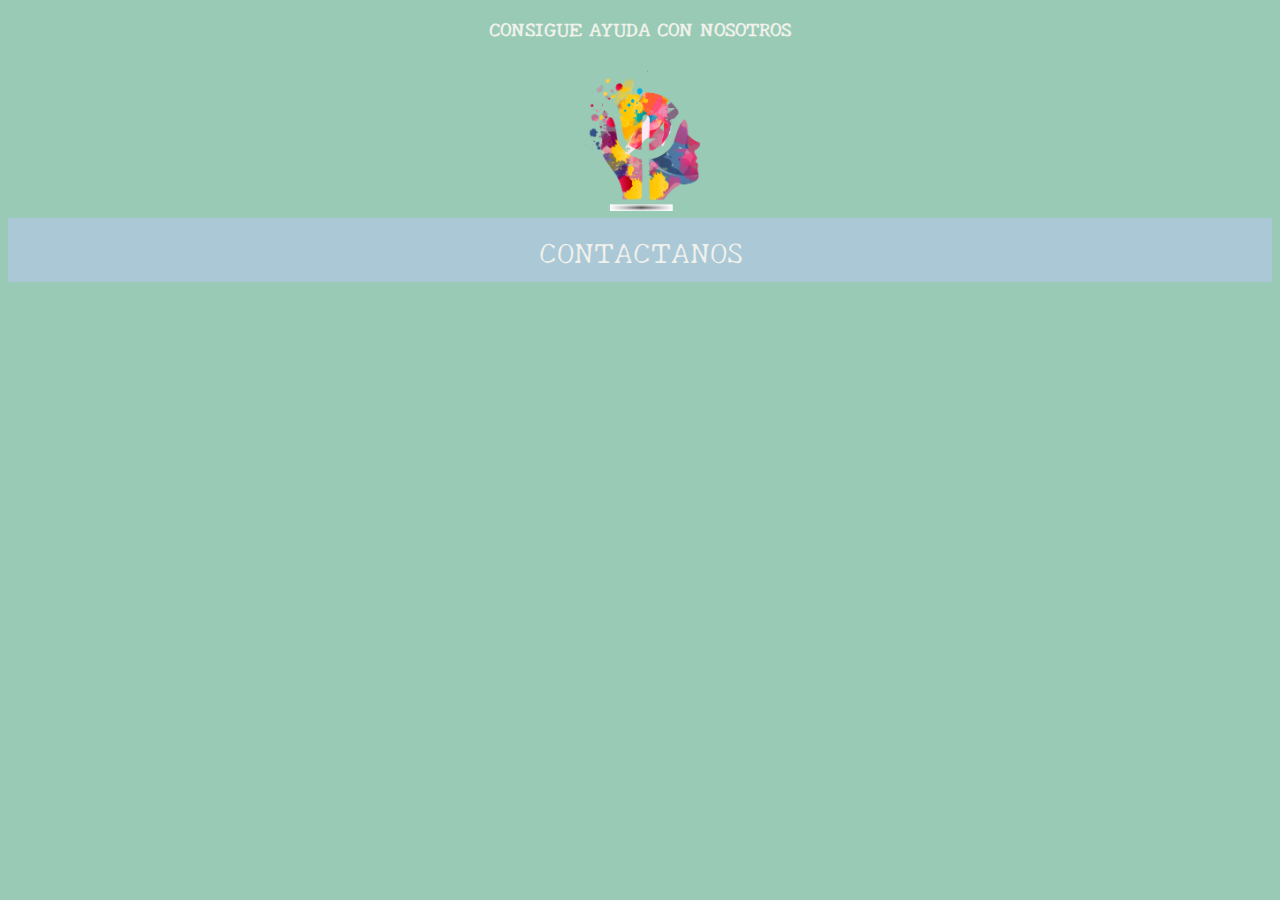
==== Proyecto Ong/index.html @ 00339ea5 "Add files via upload" ====
<!DOCTYPE html>
<html lang="en">
<head>
    <meta charset="UTF-8">
    <meta http-equiv="X-UA-Compatible" content="IE=edge">
    <meta name="viewport" content="width=device-width, initial-scale=1.0">
    <link href="https://fonts.googleapis.com/css2?family=New+Tegomin&display=swap" rel="stylesheet"> 
    <link type = "text/css" rel ="stylesheet" href ="css/styles.css">
    <title>Nombrependiente</title>
</head>
<body>
    <h1>CONSIGUE AYUDA CON NOSOTROS</h1>
    <header class ="header">
        <a href= "https://www.gob.cl/saludablemente/ayudaprofesionales/" target="_blank">
            <img class = "header__logo" src ="img/logo.png" alt="Logotipo">
            
        </a>
    </header>

    <nav class ="navegacion">
        <a class ="navegacion__enlace" href= "#">CONTACTANOS</a>
    </nav>
        

</body>
</html>
---- Proyecto Ong/css/styles.css ----
/** CUSTOM PROPERTIES**/ 
:root{
    --primario: #99CAB5;
    --secundario: #ABC8D7;
    --colortext:#F0F1EB;
    --alternativo: #BCADA3;
    --fuentePrincipal: 'New Tegomin', serif;
}

html {
    box-sizing: border-box;
    font-size: 62.5%;
}
img {
    max-width: 100%;
}
body {
    background-color: var(--primario);
}

h1 {
    text-align: center;
    color: var(--colortext);
    font-family: var(--fuentePrincipal);
}
.header {
    display: flex;
    justify-content: center;
}
.header__logo {
    margin: 5px 0;
    width: 120px; height: 150px;
}

.navegacion {
    background-color: var(--secundario);
    padding: 10px 0;
        display: flex;
    justify-content: center;

}

.navegacion__enlace {
    font-family: var(--fuentePrincipal);
    color: var(--colortext);
    font-size: 30px;
    text-decoration: none;
    
}
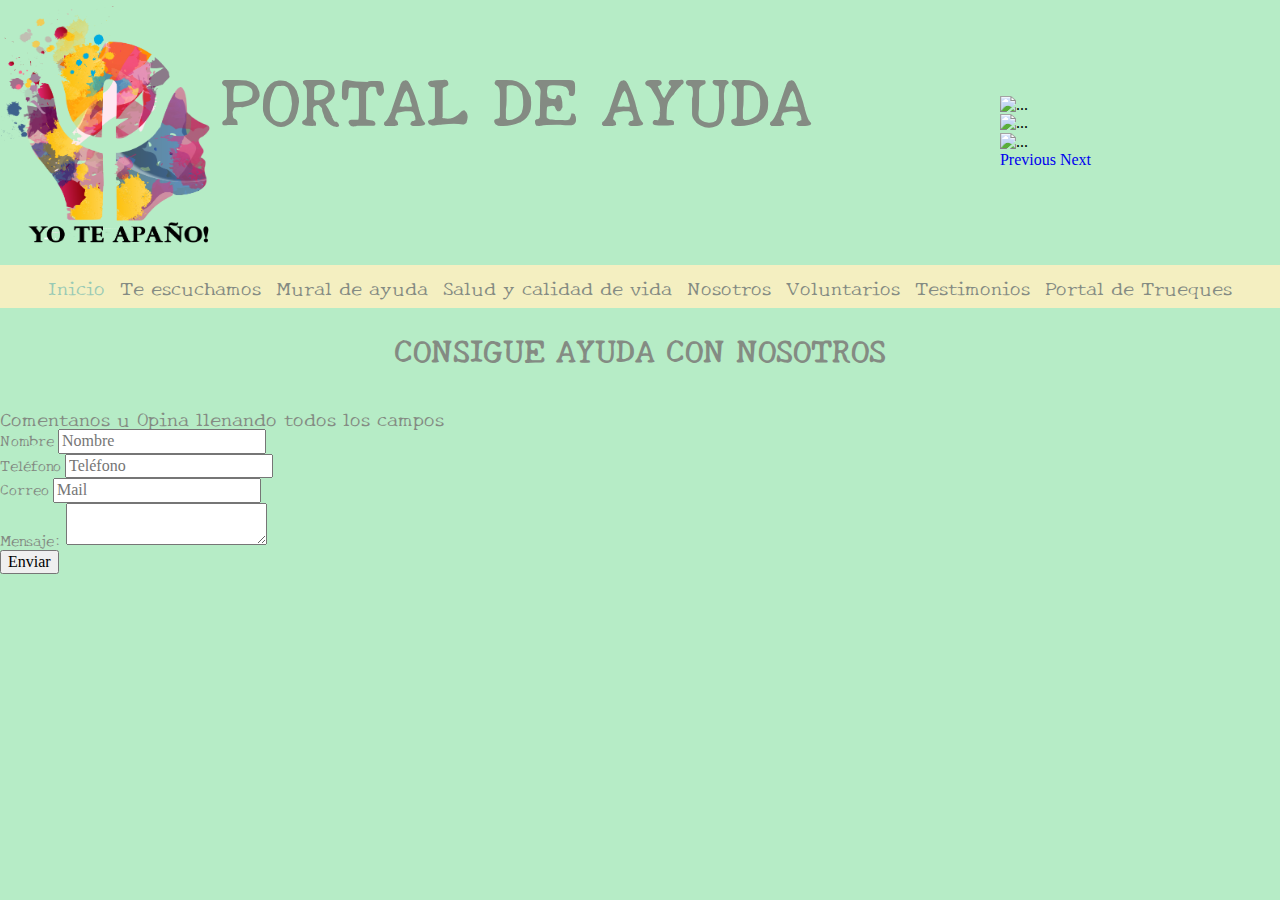
==== commit 86ed8b52: "Proyecto Ong V1.4" ====
--- a/Proyecto Ong/index.html
+++ b/Proyecto Ong/index.html
@@ -5,22 +5,101 @@
     <meta http-equiv="X-UA-Compatible" content="IE=edge">
     <meta name="viewport" content="width=device-width, initial-scale=1.0">
     <link href="https://fonts.googleapis.com/css2?family=New+Tegomin&display=swap" rel="stylesheet"> 
+    <link rel="stylesheet" href="https://cdn.jsdelivr.net/npm/bootstrap@4.6.0/dist/css/bootstrap.min.css" integrity="sha384-B0vP5xmATw1+K9KRQjQERJvTumQW0nPEzvF6L/Z6nronJ3oUOFUFpCjEUQouq2+l" crossorigin="anonymous">
+    <script src="https://code.jquery.com/jquery-3.5.1.slim.min.js" integrity="sha384-DfXdz2htPH0lsSSs5nCTpuj/zy4C+OGpamoFVy38MVBnE+IbbVYUew+OrCXaRkfj" crossorigin="anonymous"></script>
+    <script src="https://cdn.jsdelivr.net/npm/bootstrap@4.6.0/dist/js/bootstrap.bundle.min.js" integrity="sha384-Piv4xVNRyMGpqkS2by6br4gNJ7DXjqk09RmUpJ8jgGtD7zP9yug3goQfGII0yAns" crossorigin="anonymous"></script>
+    <link type = "text/css" rel ="stylesheet" href ="css/normalize.css">
     <link type = "text/css" rel ="stylesheet" href ="css/styles.css">
-    <title>Nombrependiente</title>
+
+    <title>YoteApaño<3 </title> <!-- DECIDIR NOMBRE DE PAGINA-->
 </head>
+    
+    <!-- CUERPO DE PAGINA-->
 <body>
-    <h1>CONSIGUE AYUDA CON NOSOTROS</h1>
-    <header class ="header">
-        <a href= "https://www.gob.cl/saludablemente/ayudaprofesionales/" target="_blank">
-            <img class = "header__logo" src ="img/logo.png" alt="Logotipo">
+    
+    <header class ="header">  <!--Encabezado y logo-->
+        <a href= "index.html" target="_blank">
+            <img class = "header__logo" src ="img/LOGO_1_5.png" alt="Logotipo">
+        </a>
+        <h2 class= "textlog">PORTAL DE AYUDA </h2> <!--Texto eslogan de fundacion-->
+        
+        <!--Carrousel header-->
+        <div class="class_carrousel">
+            <div id="carouselExampleInterval" class="carousel slide" data-ride="carousel">
+                <div class="carousel-inner">
+                  <div class="carousel-item active" data-interval="4000">
+                    <img src="/img/img_carrousel_deporte.jpg" class="d-block w-100" alt="...">
+                  </div>
+                  <div class="carousel-item " data-interval="4000">
+                    <img src="/img/img_carrousel_nut.jpg" class="d-block w-100" alt="...">
+                  </div>
+                  <div class="carousel-item "data-interval="4000">
+                    <img src="/img/img_car_1.jpg" class="d-block w-100" alt="...">
+                  </div>
+                </div>
+                <a class="carousel-control-prev" href="#carouselExampleInterval" role="button" data-slide="prev">
+                  <span class="carousel-control-prev-icon" aria-hidden="true"></span>
+                  <span class="sr-only">Previous</span>
+                </a>
+                <a class="carousel-control-next" href="#carouselExampleInterval" role="button" data-slide="next">
+                  <span class="carousel-control-next-icon" aria-hidden="true"></span>
+                  <span class="sr-only">Next</span>
+                </a>
+              </div>
+           
             
-        </a>
+        </div>
+        
     </header>
+    <!--BARRA DE NAVEGACION-->
+    <nav class ="navegacion">
+        <a class = "navegacion__enlace navegacion__enlace--activo" href="index.html">Inicio</a>
+        <a class = "navegacion__enlace" href="consulta.html">Te escuchamos</a>
+        <a class = "navegacion__enlace" href="mural.html">Mural de ayuda</a>
+        <a class = "navegacion__enlace" href="saludycalidad.html">Salud y calidad de vida</a>
+        <a class = "navegacion__enlace" href="nosotros.html">Nosotros</a>
+        <a class = "navegacion__enlace" href="voluntarios.html">Voluntarios</a>
+        <a class = "navegacion__enlace" href="testimonios.html">Testimonios</a>
+        <a class = "navegacion__enlace" href="portrueques.html">Portal de Trueques</a>
+    </nav>
 
-    <nav class ="navegacion">
-        <a class ="navegacion__enlace" href= "#">CONTACTANOS</a>
-    </nav>
+        <h1>CONSIGUE AYUDA CON NOSOTROS</h1>
+    
+
+    <br>
+
+        <!--FORMULARIO DE CONTACTO// INPUTS DE ENTRADA DE TEXTO-->
+    <div id="contacto" class="contacto">
         
+        <form class="formulario" action="#" method="POST">
+            <legend>Comentanos u Opina llenando todos los campos</legend>
+
+            <div class="contenedor-campos">
+                <div class="campo">
+                    <label>Nombre</label>
+
+                    <input type="text" name="nombre" placeholder="Nombre" required>
+                </div>
+                <div class="campo">
+                    <label>Teléfono</label>
+
+                    <input type="tel" name="telefono" placeholder="Teléfono">
+                </div>
+                <div class="campo w-100">
+                    <label>Correo</label>
+
+                    <input type="mail" name="correo" placeholder="Mail">
+                </div>
+                <div class="campo w-100">
+                    <label>Mensaje:</label>
+
+                    <textarea></textarea>
+                </div>
+
+            </div><!--.contenedor-campos-->
+            <div class="enviar">
+                <input class="boton" type="submit" value="Enviar">
+            </div>
 
 </body>
 </html>--- a/Proyecto Ong/css/styles.css
+++ b/Proyecto Ong/css/styles.css
@@ -1,21 +1,30 @@
 /** CUSTOM PROPERTIES**/ 
 :root{
     --primario: #99CAB5;
-    --secundario: #ABC8D7;
-    --colortext:#F0F1EB;
-    --alternativo: #BCADA3;
+    --secundario: #B6ECC6;
+    --colortext:#848B83;
+    --alternativo: #f4efc1;
     --fuentePrincipal: 'New Tegomin', serif;
 }
 
 html {
     box-sizing: border-box;
-    font-size: 62.5%;
+
 }
 img {
     max-width: 100%;
 }
+p {
+   font-size: 17.8px;
+   font-family: Arial, Helvetica, sans-serif; 
+   color: var(--colortext)
+}
+a { 
+    text-decoration: none;
+}
 body {
-    background-color: var(--primario);
+    background-color: var(--secundario);
+
 }
 
 h1 {
@@ -23,27 +32,133 @@
     color: var(--colortext);
     font-family: var(--fuentePrincipal);
 }
+
+
+.nav-link, .navbar-brand {
+    font-size: 15px;
+}
+.textlog {
+    font-family: var(--fuentePrincipal);
+    color: var(--colortext);
+    font-size: 68px;
+}
 .header {
+    display: flex;
+    justify-content:left;
+    padding: 0.5px;
+}
+.header__logo {
+    margin: 5px 0;
+    width: 220px; height: 250px;
+}
+
+/**Navegacion**/
+.navegacion {
+    background-color: var(--alternativo);
+    padding: 10px 0;
     display: flex;
     justify-content: center;
 }
-.header__logo {
-    margin: 5px 0;
-    width: 120px; height: 150px;
+.navegacion__enlace {
+    font-family: var(--fuentePrincipal);
+    color: var(--colortext);
+    font-size:  20px;
+    margin-right: 15px;
 }
 
-.navegacion {
-    background-color: var(--secundario);
-    padding: 10px 0;
-        display: flex;
-    justify-content: center;
+.navegacion__enlace:last-of-type {
+    margin-right: 0;
+}
+.navegacion__enlace--activo,
+.navegacion__enlace:hover {
+    color:var(--primario);
+}
+
+.estructura__mural {
+    max-width: 120rem;
+    margin: 0 auto;
+}
+
+label {
+    color: var(--colortext);
+    font-family: var(--fuentePrincipal);
+    font-size: 15px;
+}
+legend {
+    color: var(--colortext);
+    font-family: var(--fuentePrincipal);
+    font-size: 20px;
 
 }
 
-.navegacion__enlace {
-    font-family: var(--fuentePrincipal);
+.nav-item {
+    color: var(--primario);
+}
+
+.grid {
+    display: grid;
+    grid-template-columns: repeat(2, 1fr);
+    gap: 20px;
+}
+
+@media (min-width: 768px) {
+    .grid {
+        grid-template-columns: repeat(3, 1fr);
+    }
+}
+
+.publicacion__logo { 
+    width: 470px; 
+    height:420px;
+    
+}
+
+.class_carrousel{
+    margin:auto;
+    float:right;
+    max-width: 500px;
+}
+
+.titulo_salud{
+    
+    color: #020202;
+    font-size: 30px;
+    font-family: --apple-system, BlinkMacSystemFont, 'Segoe UI', Roboto, Oxygen, Ubuntu, Cantarell, 'Open Sans', 'Helvetica Neue', sans-serif;
+    font-style: italic;
+    
+}
+
+
+.titulo_form{
+    font-family: --apple-system, BlinkMacSystemFont, 'Segoe UI', Roboto, Oxygen, Ubuntu, Cantarell, 'Open Sans', 'Helvetica Neue', sans-serif;
+    font-weight: bold;
+    color: #2c6341;
+    margin-top: 60px;
+    margin-bottom: 40px;
+}
+
+
+.msj_ups{
     color: var(--colortext);
-    font-size: 30px;
-    text-decoration: none;
-    
+}
+
+.genero
+{
+  margin-right: 30px;
+  ;
+}
+
+.chk_genero{
+    float: left;
+    margin-top: 10px;
+    margin-left: 25px;
+
+}
+
+.edad{
+    margin-left: 20px;
+}
+
+.nacionalidad{
+    margin-left: 60px;
 }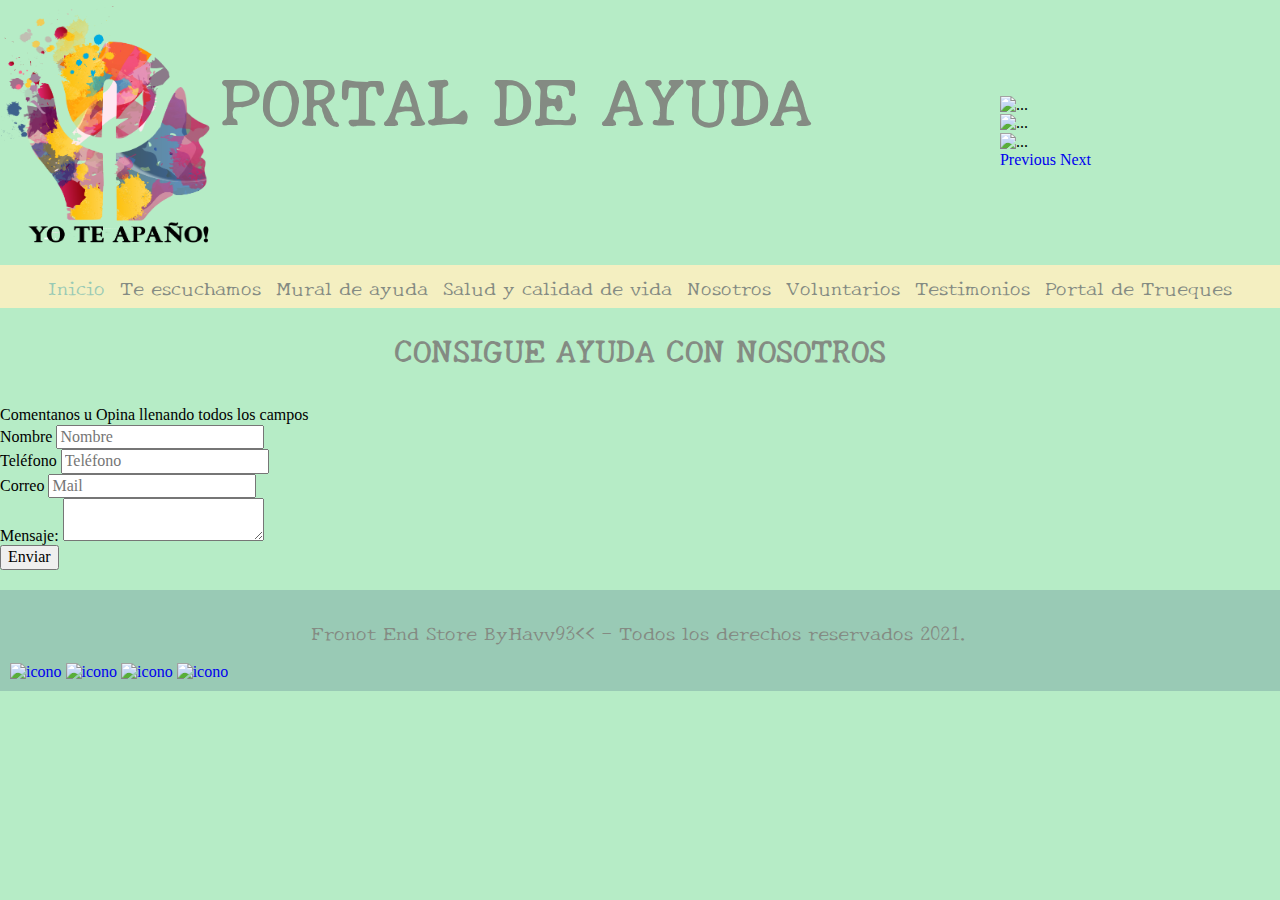
==== commit 5b309804: "Update index.html" ====
--- a/Proyecto Ong/index.html
+++ b/Proyecto Ong/index.html
@@ -101,5 +101,14 @@
                 <input class="boton" type="submit" value="Enviar">
             </div>
 
+ <footer class ="footer">
+      <p class = "footer__texto">Fronot End Store ByHavv93<< - Todos los derechos reservados 2021.</p>
+          
+      <a href= "https://www.facebook.com" target ="_blank"> <img class= "icon" src=img/fb_icon.png alt="icono"> </a>
+      <a href= "https://www.instagram.com" target ="_blank"> <img class= "icon" src=img/ig_icon.png alt="icono"> </a>
+      <a href= "https://www.twitter.com" target ="_blank"> <img class= "icon" src=img/tw_icon.png alt="icono"> </a>
+      <a href= "nosotros.html" target ="_blank"> <img class= "icon" src=img/email_icon.png alt="icono"> </a>        
+      
+  </footer>
 </body>
-</html>+</html>
--- a/Proyecto Ong/css/styles.css
+++ b/Proyecto Ong/css/styles.css
@@ -79,7 +79,7 @@
     margin: 0 auto;
 }
 
-label {
+/*label {
     color: var(--colortext);
     font-family: var(--fuentePrincipal);
     font-size: 15px;
@@ -89,7 +89,7 @@
     font-family: var(--fuentePrincipal);
     font-size: 20px;
 
-}
+}*/
 
 .nav-item {
     color: var(--primario);
@@ -112,13 +112,14 @@
     height:420px;
     
 }
-
+/*Carrousel*/
 .class_carrousel{
     margin:auto;
     float:right;
     max-width: 500px;
 }
 
+/*Formulario Nutricion*/
 .titulo_salud{
     
     color: #020202;
@@ -145,7 +146,7 @@
 .genero
 {
   margin-right: 30px;
-  ;
+  
 }
 
 .chk_genero{
@@ -158,7 +159,53 @@
 .edad{
     margin-left: 20px;
 }
-
+/*
 .nacionalidad{
     margin-left: 60px;
-}+}*/
+
+.segun{
+    color: #020202;
+    font-weight: bold;
+    font-style: oblique ;
+}
+.agua{
+    bottom: 15%;
+}
+
+.txt_form{
+    color:#2c6341;
+}
+.margen_15{
+    margin-bottom: 40%;
+}
+
+.cont_nut{
+    margin-bottom: 10%;
+    position: relative;
+
+}
+
+.chk_enviar {
+    display: flex;
+    align-items: center;
+    min-height: 10vh;
+}
+
+/** Footer **/ 
+.footer {
+    background-color: var(--primario);
+    padding: 10px;
+    margin-top: 20px;  
+}
+.footer__texto {
+    font-family: var(--fuentePrincipal);
+    text-align: center;
+    font-size: 20px;
+}
+
+.icon {
+    width: 50px;
+    height: 50px;
+    
+ }
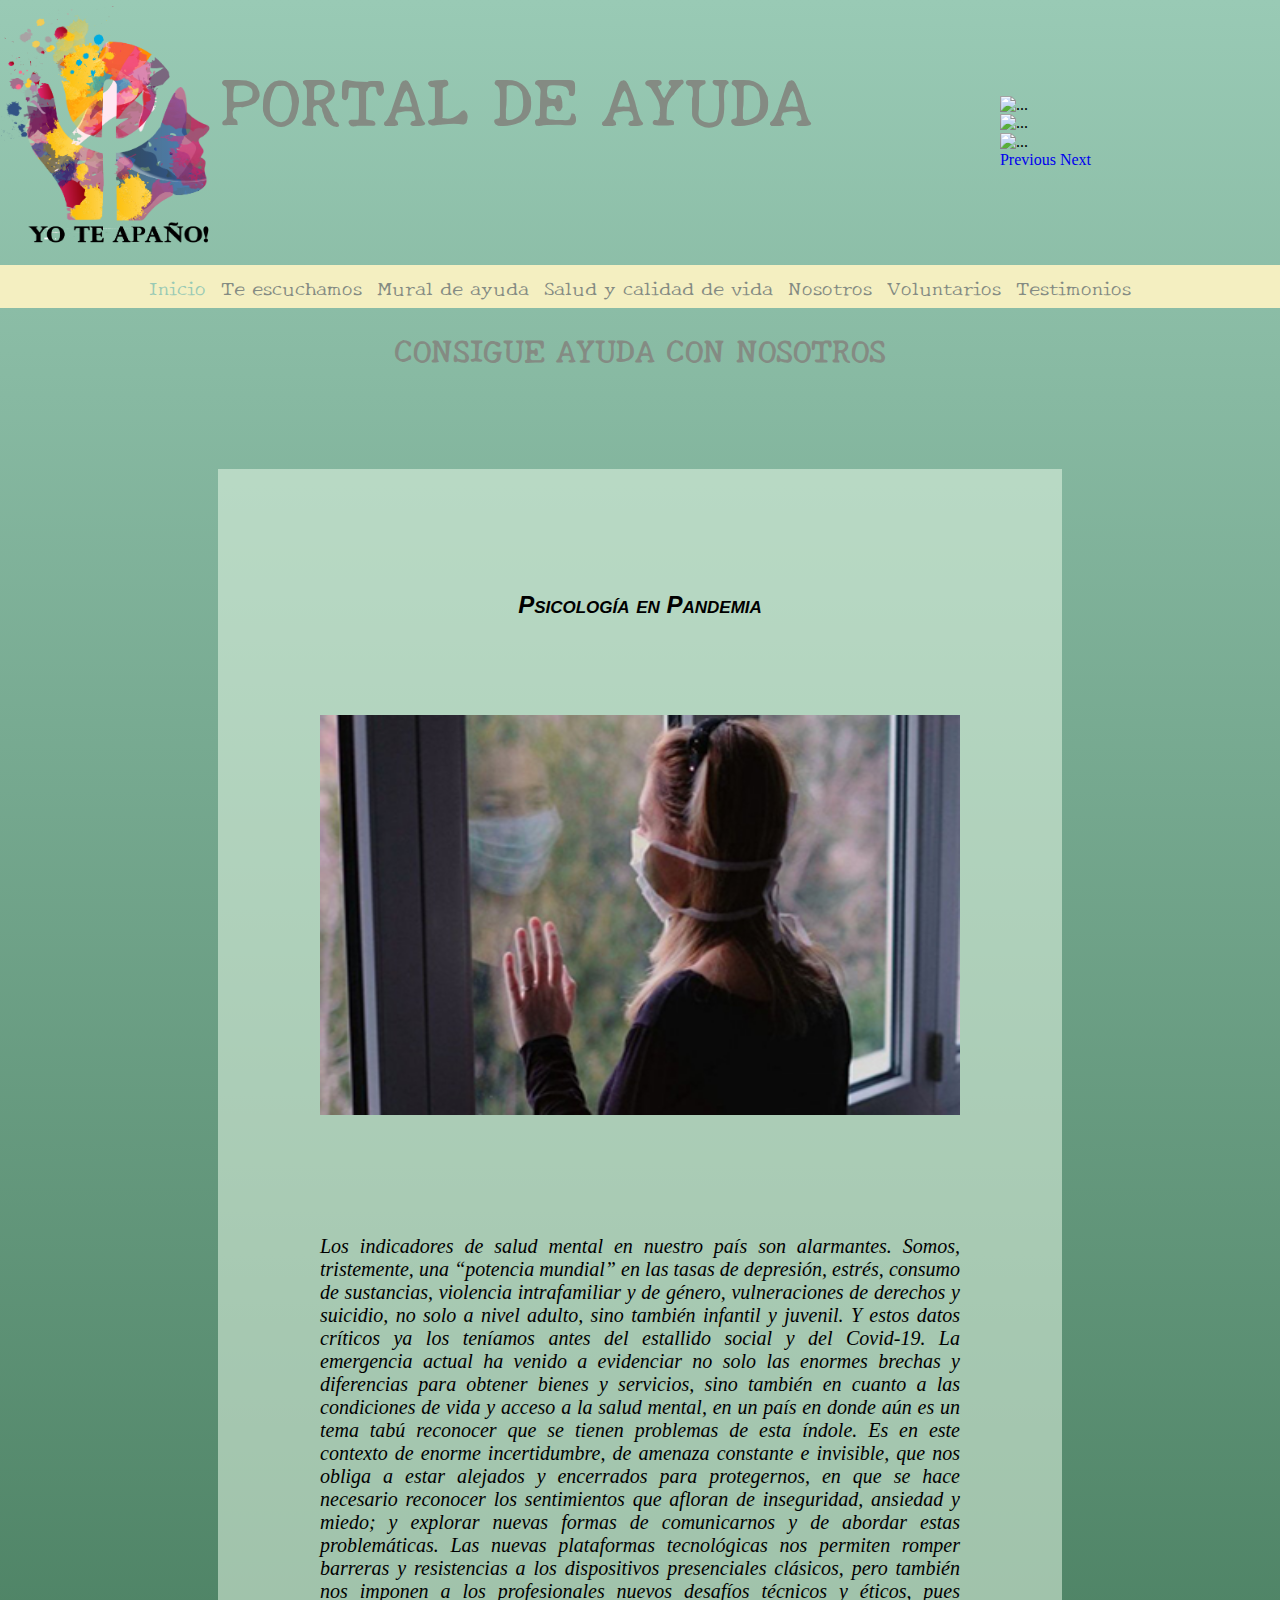
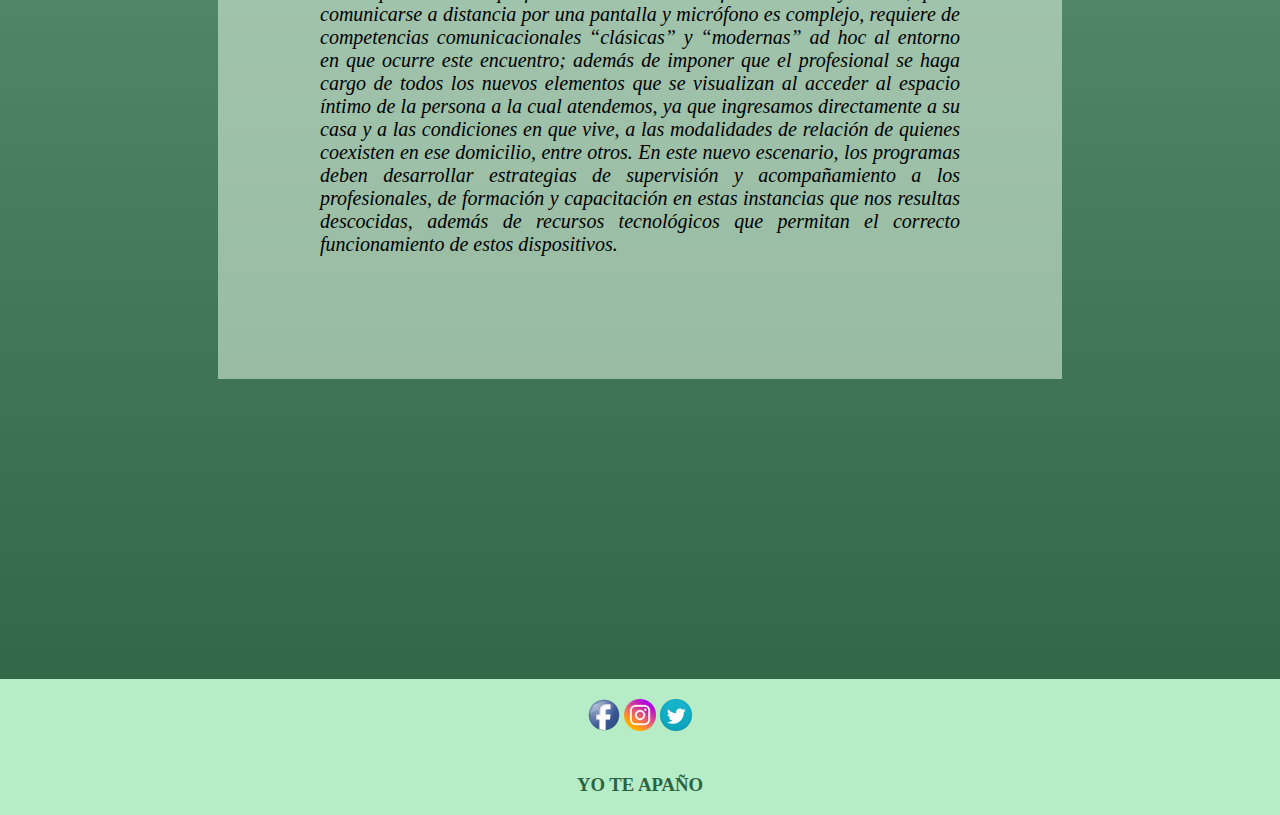
==== commit b0981f07: "Version 1.5" ====
--- a/Proyecto Ong/index.html
+++ b/Proyecto Ong/index.html
@@ -11,7 +11,7 @@
     <link type = "text/css" rel ="stylesheet" href ="css/normalize.css">
     <link type = "text/css" rel ="stylesheet" href ="css/styles.css">
 
-    <title>YoteApaño<3 </title> <!-- DECIDIR NOMBRE DE PAGINA-->
+    <title>YoteApaño ♥ </title> <!-- DECIDIR NOMBRE DE PAGINA-->
 </head>
     
     <!-- CUERPO DE PAGINA-->
@@ -60,55 +60,59 @@
         <a class = "navegacion__enlace" href="nosotros.html">Nosotros</a>
         <a class = "navegacion__enlace" href="voluntarios.html">Voluntarios</a>
         <a class = "navegacion__enlace" href="testimonios.html">Testimonios</a>
-        <a class = "navegacion__enlace" href="portrueques.html">Portal de Trueques</a>
+        
     </nav>
+        
+    <main>
+        <div class="tit_index"><h1>CONSIGUE AYUDA CON NOSOTROS</h1>
+        </div>
+        <div class="cuad_psico">
+            <h2 class="tit_psico">Psicología en Pandemia</h2>
+            <img src="img/img_psico1.jpg" class="img_psico">
+            
+            <p class="txt_psico">Los indicadores de salud mental en nuestro país son alarmantes. Somos, tristemente, una
+              “potencia mundial” en las tasas de depresión, estrés, consumo de sustancias, violencia
+              intrafamiliar y de género, vulneraciones de derechos y suicidio, no solo a nivel adulto, sino
+              también infantil y juvenil. Y estos datos críticos ya los teníamos antes del estallido social y del
+              Covid-19.
+              La emergencia actual ha venido a evidenciar no solo las enormes brechas y diferencias para
+              obtener bienes y servicios, sino también en cuanto a las condiciones de vida y acceso a la salud
+              mental, en un país en donde aún es un tema tabú reconocer que se tienen problemas de esta
+              índole.
+              Es en este contexto de enorme incertidumbre, de amenaza constante e invisible, que nos obliga a
+              estar alejados y encerrados para protegernos, en que se hace necesario reconocer los
+              sentimientos que afloran de inseguridad, ansiedad y miedo; y explorar nuevas formas de
+              comunicarnos y de abordar estas problemáticas.
+              Las nuevas plataformas tecnológicas nos permiten romper barreras y resistencias a los dispositivos
+              presenciales clásicos, pero también nos imponen a los profesionales nuevos desafíos técnicos y
+              éticos, pues comunicarse a distancia por una pantalla y micrófono es complejo, requiere de
+              competencias comunicacionales “clásicas” y “modernas” ad hoc al entorno en que ocurre este
+              encuentro; además de imponer que el profesional se haga cargo de todos los nuevos elementos
+              que se visualizan al acceder al espacio íntimo de la persona a la cual atendemos, ya que
+              ingresamos directamente a su casa y a las condiciones en que vive, a las modalidades de relación
+              de quienes coexisten en ese domicilio, entre otros.
+              En este nuevo escenario, los programas deben desarrollar estrategias de supervisión y
+              acompañamiento a los profesionales, de formación y capacitación en estas instancias que nos
+              resultas descocidas, además de recursos tecnológicos que permitan el correcto funcionamiento de
+              estos dispositivos.</p>
+          </div>
+    </main>
 
-        <h1>CONSIGUE AYUDA CON NOSOTROS</h1>
-    
-
-    <br>
-
-        <!--FORMULARIO DE CONTACTO// INPUTS DE ENTRADA DE TEXTO-->
-    <div id="contacto" class="contacto">
+    <footer class="red-soc footer">
         
-        <form class="formulario" action="#" method="POST">
-            <legend>Comentanos u Opina llenando todos los campos</legend>
-
-            <div class="contenedor-campos">
-                <div class="campo">
-                    <label>Nombre</label>
-
-                    <input type="text" name="nombre" placeholder="Nombre" required>
-                </div>
-                <div class="campo">
-                    <label>Teléfono</label>
-
-                    <input type="tel" name="telefono" placeholder="Teléfono">
-                </div>
-                <div class="campo w-100">
-                    <label>Correo</label>
-
-                    <input type="mail" name="correo" placeholder="Mail">
-                </div>
-                <div class="campo w-100">
-                    <label>Mensaje:</label>
-
-                    <textarea></textarea>
-                </div>
-
-            </div><!--.contenedor-campos-->
-            <div class="enviar">
-                <input class="boton" type="submit" value="Enviar">
-            </div>
-
- <footer class ="footer">
-      <p class = "footer__texto">Fronot End Store ByHavv93<< - Todos los derechos reservados 2021.</p>
-          
-      <a href= "https://www.facebook.com" target ="_blank"> <img class= "icon" src=img/fb_icon.png alt="icono"> </a>
-      <a href= "https://www.instagram.com" target ="_blank"> <img class= "icon" src=img/ig_icon.png alt="icono"> </a>
-      <a href= "https://www.twitter.com" target ="_blank"> <img class= "icon" src=img/tw_icon.png alt="icono"> </a>
-      <a href= "nosotros.html" target ="_blank"> <img class= "icon" src=img/email_icon.png alt="icono"> </a>        
+        <a href= "http://www.facebook.com" target="_blank">
+          <img class = "facelogo" src ="img/facebook-icon.png" alt=".">
+        </a>
+        <a href= "http://www.instagram.com" target="_blank">
+          <img class = "instalogo" src ="img/instagram.png" alt=".">
+        </a>
+        <a href= "http://www.twitter.com" target="_blank">
+          <img class = "twitlogo" src ="img/twitter-icon.png" alt=".">
+        </a>
+        <h3 class="footer"> YO TE APAÑO</h3>
+      </footer>
       
-  </footer>
+      
+      
 </body>
-</html>
+</html>--- a/Proyecto Ong/css/styles.css
+++ b/Proyecto Ong/css/styles.css
@@ -4,6 +4,8 @@
     --secundario: #B6ECC6;
     --colortext:#848B83;
     --alternativo: #f4efc1;
+    --alternativo2:#2c6341;
+    --alternativo3:#e6f7e68a;
     --fuentePrincipal: 'New Tegomin', serif;
 }
 
@@ -14,7 +16,7 @@
 img {
     max-width: 100%;
 }
-p {
+.p {
    font-size: 17.8px;
    font-family: Arial, Helvetica, sans-serif; 
    color: var(--colortext)
@@ -23,7 +25,7 @@
     text-decoration: none;
 }
 body {
-    background-color: var(--secundario);
+    background: linear-gradient(to bottom,var(--primario), var(--alternativo2));
 
 }
 
@@ -118,25 +120,30 @@
     float:right;
     max-width: 500px;
 }
-
-/*Formulario Nutricion*/
-.titulo_salud{
-    
+/*Formulario */
+.tit_form{
+    font-family: --apple-system, BlinkMacSystemFont, 'Segoe UI', Roboto, Oxygen, Ubuntu, Cantarell, 'Open Sans', 'Helvetica Neue', sans-serif;
+    font-weight: bold;
+    color: var(--alternativo2);
+   
+}
+
+/*Nutricion*/
+.titulo_nut{
     color: #020202;
     font-size: 30px;
     font-family: --apple-system, BlinkMacSystemFont, 'Segoe UI', Roboto, Oxygen, Ubuntu, Cantarell, 'Open Sans', 'Helvetica Neue', sans-serif;
     font-style: italic;
     
-}
-
-
-.titulo_form{
-    font-family: --apple-system, BlinkMacSystemFont, 'Segoe UI', Roboto, Oxygen, Ubuntu, Cantarell, 'Open Sans', 'Helvetica Neue', sans-serif;
-    font-weight: bold;
-    color: #2c6341;
-    margin-top: 60px;
-    margin-bottom: 40px;
-}
+    
+}
+/*Deporte*/
+.titulo_dep{
+    color:#020202;
+    font-size: 60px;
+    font-weight: bolder;
+}
+
 
 
 .msj_ups{
@@ -159,10 +166,10 @@
 .edad{
     margin-left: 20px;
 }
-/*
+
 .nacionalidad{
-    margin-left: 60px;
-}*/
+    margin-left: 50px;
+}
 
 .segun{
     color: #020202;
@@ -174,7 +181,7 @@
 }
 
 .txt_form{
-    color:#2c6341;
+    color:var(--alternativo2);
 }
 .margen_15{
     margin-bottom: 40%;
@@ -183,6 +190,7 @@
 .cont_nut{
     margin-bottom: 10%;
     position: relative;
+    background-color: var(--alternativo3);
 
 }
 
@@ -192,20 +200,145 @@
     min-height: 10vh;
 }
 
+.btn_enviar{
+    margin-bottom: 50%;
+}
+
+/*Deportes*/
+.txt_deportes{
+    color:var(--alternativo2);
+    font-size: 30px;
+}
+
+.txt_cuad_dep{
+   display: flexbox;
+   font-size: 35px;
+   align-items: center;
+   background-color:var(--alternativo);
+    
+}
+.cuad_dep{
+    margin-bottom: 20px;
+    align-items: unset;
+}
+
+.alineamiento{
+    align-items:flex-start;
+}
+
+.pos_container_dep{
+    float: left;
+    text-align: justify;
+    
+}
+.font_text_dep{
+    margin-top: 5%;
+    margin-bottom: 5%;
+    font-size: 20px;
+    text-align: justify;
+}
+/*Index*/
+
+.tit_index{
+    margin-bottom: 8%;
+}
+.cuad_psico{
+    width: 50%;
+    margin: auto;
+    display:relative;
+    text-align: center;
+    margin-bottom: 10%;
+    background-color: var(--alternativo3);
+    padding: 8%;
+    
+}
+
+.tit_psico{
+   font-variant: small-caps;
+    margin-bottom: 5%;
+    font-style: italic;
+    font-family: -apple-system, BlinkMacSystemFont, 'Segoe UI', Roboto, Oxygen, Ubuntu, Cantarell, 'Open Sans', 'Helvetica Neue', sans-serif;
+}
+
+.txt_psico{
+    font-style: oblique;
+    font-size: 20px;
+    text-align: justify;
+
+}
+.img_psico
+{
+    width: 700px;
+    height: 400px;
+    margin-bottom: 15%;
+    margin-top: 10%;
+}
+
+
+/*Salud y calidad*/
+
+.cuad_salud{
+    align-items: center;
+    margin-left: 15%;
+    margin-top:5%;
+}
+.grid2 {
+    display: grid;
+    grid-template-columns: repeat(2, 1fr);
+    margin:0 auto;
+}
+
+.tit_salud{
+    align-items: center;
+    font-size: 130%;
+    font-style: oblique;
+    font-weight:bold;
+    color: var(--alternativo);
+}
+
+/*Voluntarios*/
+.cont_vol{
+    margin-bottom: 10%;
+    position: relative;
+    background-color: var(--alternativo3);
+
+}
+
+
+/*Consulta(Te ayudamos)*/
+
+.cont_cons{
+    margin-top: 5%;
+    margin-bottom: 10%;
+    position: relative;
+    background-color: var(--alternativo3);
+    
+}
+
+.sec_res{
+    display: relative;
+    margin-left: 20%;
+}
+
+.txt_res{
+    font-size: 25px;
+}
+
 /** Footer **/ 
-.footer {
-    background-color: var(--primario);
-    padding: 10px;
-    margin-top: 20px;  
-}
-.footer__texto {
-    font-family: var(--fuentePrincipal);
+.red-soc{
+    
+    display: block;
     text-align: center;
-    font-size: 20px;
-}
-
-.icon {
-    width: 50px;
-    height: 50px;
-    
- }
+    margin-top: 300px;
+    padding: 20px;
+    
+}
+
+.footer{
+    margin-bottom:-20px;
+    text-align: center;
+    color: var(--alternativo2);
+    padding: 20px;
+    background-color: var(--secundario);
+}
+
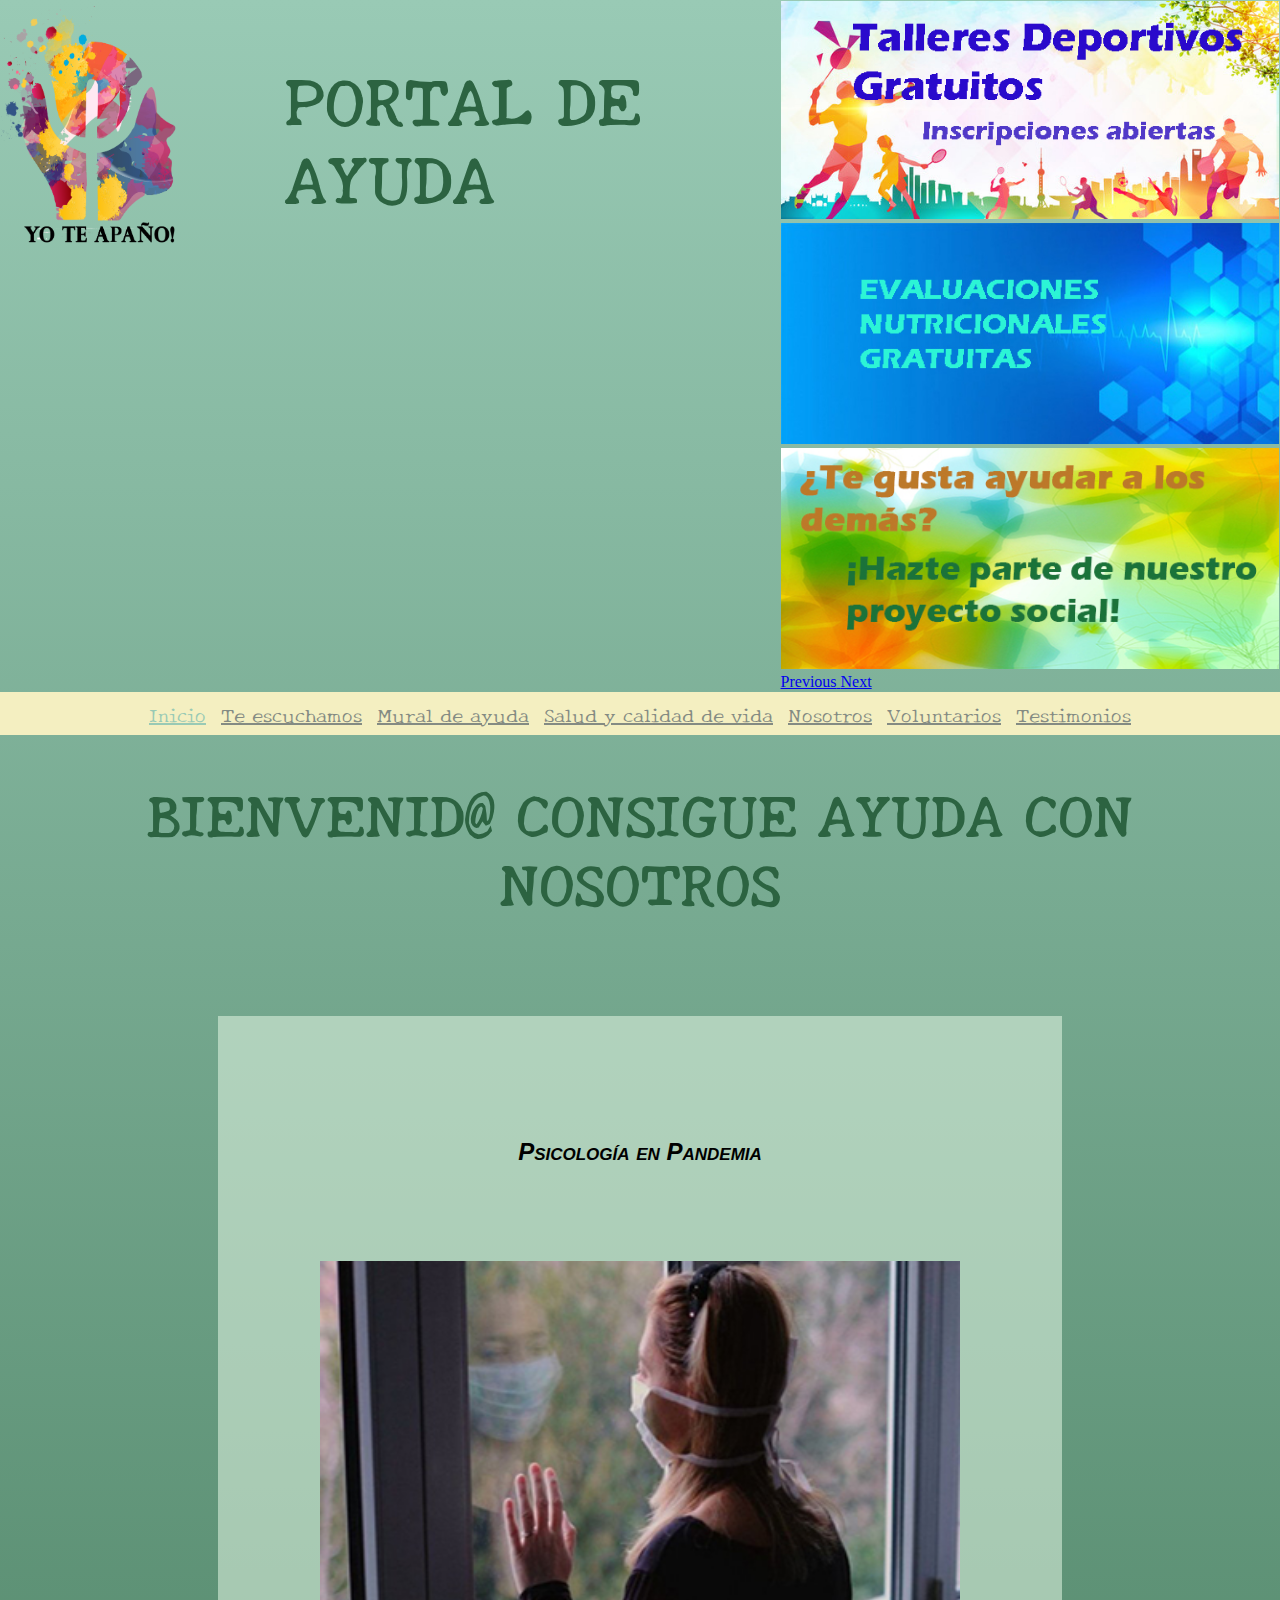
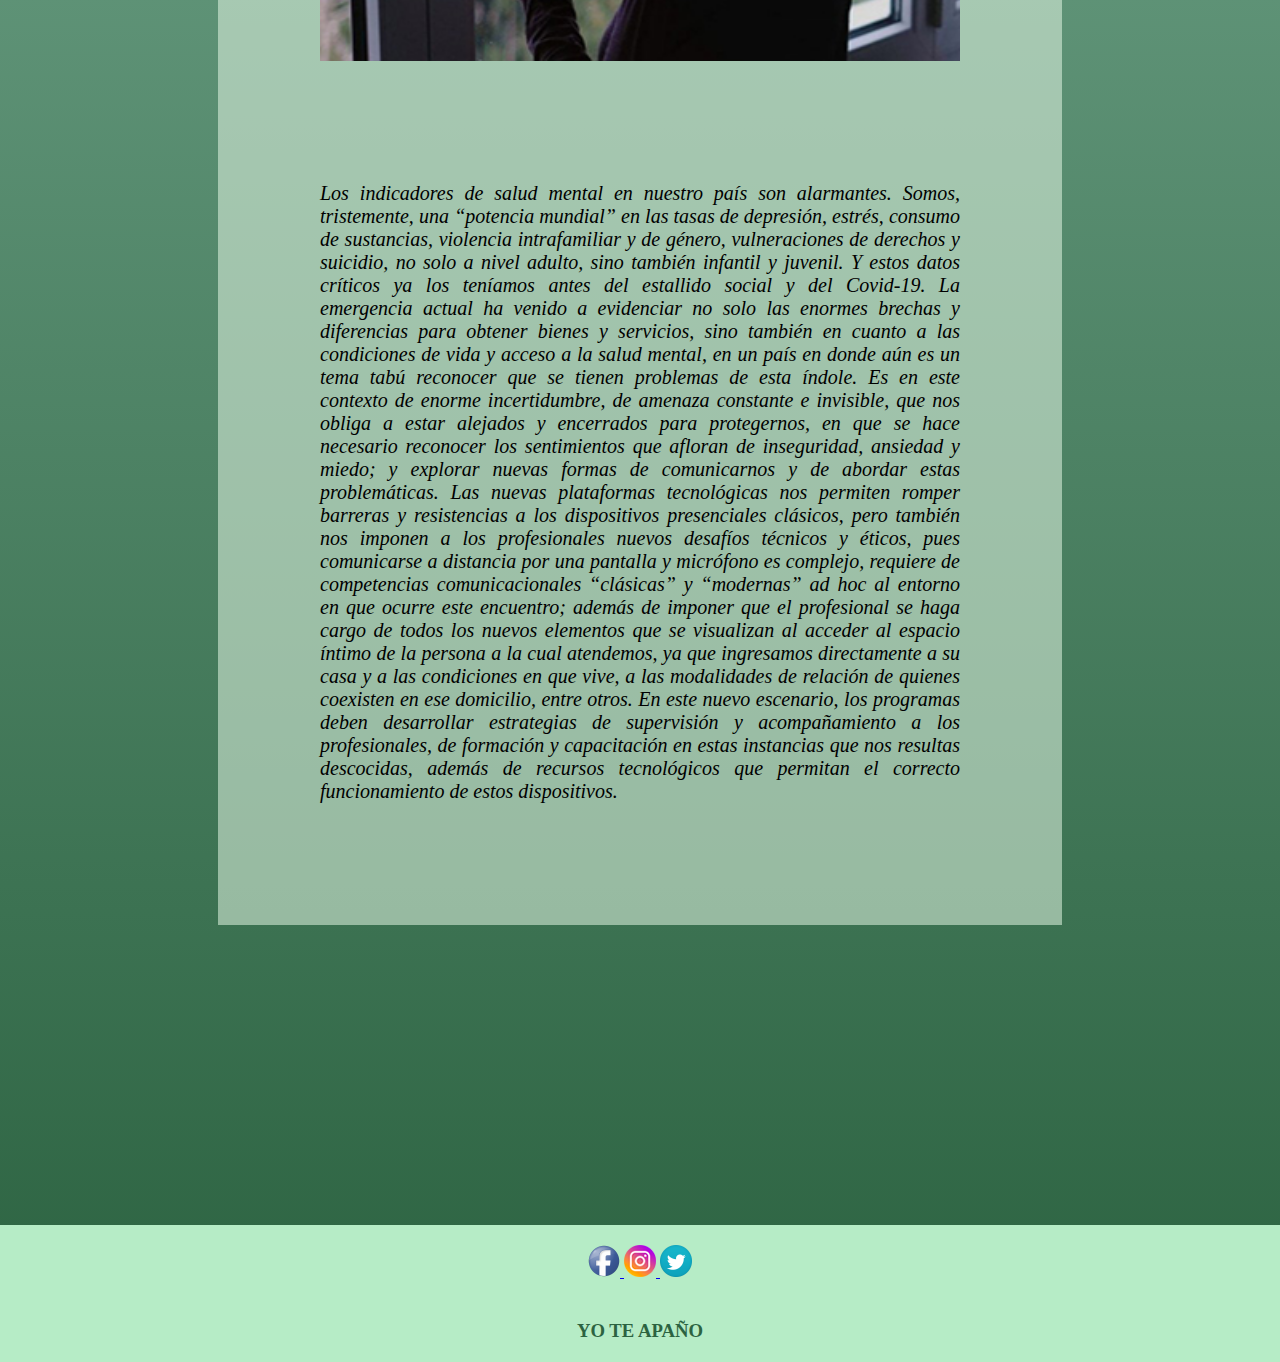
==== commit 6fba85a8: "Add files via upload" ====
--- a/Proyecto Ong/index.html
+++ b/Proyecto Ong/index.html
@@ -28,13 +28,13 @@
             <div id="carouselExampleInterval" class="carousel slide" data-ride="carousel">
                 <div class="carousel-inner">
                   <div class="carousel-item active" data-interval="4000">
-                    <img src="/img/img_carrousel_deporte.jpg" class="d-block w-100" alt="...">
+                    <img src="img/img_carrousel_deporte.jpg" class="d-block w-100" alt="...">
                   </div>
                   <div class="carousel-item " data-interval="4000">
-                    <img src="/img/img_carrousel_nut.jpg" class="d-block w-100" alt="...">
+                    <img src="img/img_carrousel_nut.jpg" class="d-block w-100" alt="...">
                   </div>
                   <div class="carousel-item "data-interval="4000">
-                    <img src="/img/img_car_1.jpg" class="d-block w-100" alt="...">
+                    <img src="img/img_carrousel_vol.jpg" class="d-block w-100" alt="...">
                   </div>
                 </div>
                 <a class="carousel-control-prev" href="#carouselExampleInterval" role="button" data-slide="prev">
@@ -46,8 +46,6 @@
                   <span class="sr-only">Next</span>
                 </a>
               </div>
-           
-            
         </div>
         
     </header>
@@ -64,7 +62,7 @@
     </nav>
         
     <main>
-        <div class="tit_index"><h1>CONSIGUE AYUDA CON NOSOTROS</h1>
+        <div ><h1 class="tit_index">BIENVENID@ CONSIGUE AYUDA CON NOSOTROS</h1>
         </div>
         <div class="cuad_psico">
             <h2 class="tit_psico">Psicología en Pandemia</h2>
--- a/Proyecto Ong/css/styles.css
+++ b/Proyecto Ong/css/styles.css
@@ -11,6 +11,8 @@
 
 html {
     box-sizing: border-box;
+    display:fixed;
+    position: relative;
 
 }
 img {
@@ -21,7 +23,7 @@
    font-family: Arial, Helvetica, sans-serif; 
    color: var(--colortext)
 }
-a { 
+.a { 
     text-decoration: none;
 }
 body {
@@ -41,8 +43,9 @@
 }
 .textlog {
     font-family: var(--fuentePrincipal);
-    color: var(--colortext);
+    color: var(--alternativo2);
     font-size: 68px;
+    margin-left: 100px;
 }
 .header {
     display: flex;
@@ -120,132 +123,18 @@
     float:right;
     max-width: 500px;
 }
-/*Formulario */
-.tit_form{
-    font-family: --apple-system, BlinkMacSystemFont, 'Segoe UI', Roboto, Oxygen, Ubuntu, Cantarell, 'Open Sans', 'Helvetica Neue', sans-serif;
-    font-weight: bold;
-    color: var(--alternativo2);
-   
-}
-
-/*Nutricion*/
-.titulo_nut{
-    color: #020202;
-    font-size: 30px;
-    font-family: --apple-system, BlinkMacSystemFont, 'Segoe UI', Roboto, Oxygen, Ubuntu, Cantarell, 'Open Sans', 'Helvetica Neue', sans-serif;
-    font-style: italic;
-    
-    
-}
-/*Deporte*/
-.titulo_dep{
-    color:#020202;
-    font-size: 60px;
-    font-weight: bolder;
-}
-
-
-
-.msj_ups{
-    color: var(--colortext);
-}
-
-.genero
-{
-  margin-right: 30px;
-  
-}
-
-.chk_genero{
-    float: left;
-    margin-top: 10px;
-    margin-left: 25px;
-
-}
-
-.edad{
-    margin-left: 20px;
-}
-
-.nacionalidad{
-    margin-left: 50px;
-}
-
-.segun{
-    color: #020202;
-    font-weight: bold;
-    font-style: oblique ;
-}
-.agua{
-    bottom: 15%;
-}
-
-.txt_form{
-    color:var(--alternativo2);
-}
-.margen_15{
-    margin-bottom: 40%;
-}
-
-.cont_nut{
-    margin-bottom: 10%;
-    position: relative;
-    background-color: var(--alternativo3);
-
-}
-
-.chk_enviar {
-    display: flex;
-    align-items: center;
-    min-height: 10vh;
-}
-
-.btn_enviar{
-    margin-bottom: 50%;
-}
-
-/*Deportes*/
-.txt_deportes{
-    color:var(--alternativo2);
-    font-size: 30px;
-}
-
-.txt_cuad_dep{
-   display: flexbox;
-   font-size: 35px;
-   align-items: center;
-   background-color:var(--alternativo);
-    
-}
-.cuad_dep{
-    margin-bottom: 20px;
-    align-items: unset;
-}
-
-.alineamiento{
-    align-items:flex-start;
-}
-
-.pos_container_dep{
-    float: left;
-    text-align: justify;
-    
-}
-.font_text_dep{
-    margin-top: 5%;
-    margin-bottom: 5%;
-    font-size: 20px;
-    text-align: justify;
-}
+
 /*Index*/
 
 .tit_index{
     margin-bottom: 8%;
+    color:var(--alternativo2);
+    font-size: 60px;
+    font-weight: bolder;
 }
 .cuad_psico{
     width: 50%;
     margin: auto;
-    display:relative;
     text-align: center;
     margin-bottom: 10%;
     background-color: var(--alternativo3);
@@ -274,13 +163,80 @@
     margin-top: 10%;
 }
 
-
+/*Consulta(Te ayudamos)*/
+
+.cont_cons{
+    margin-top: 5%;
+    margin-bottom: 10%;
+    position: relative;
+    background-color: var(--alternativo);
+    
+    
+}
+
+.cuad_cons{
+    display: relative;
+    margin-top: 4%;
+    margin-bottom: 4%;
+    margin-left: 395px;
+    margin-right: 400px;
+    background-color:var(--alternativo3);
+    padding: 2%;
+}
+
+.txt_cons{
+    font-size: 20px;
+    font-family: -apple-system, BlinkMacSystemFont, 'Segoe UI', Roboto, Oxygen, Ubuntu, Cantarell, 'Open Sans', 'Helvetica Neue', sans-serif;
+    font-style: italic;
+    font-weight: lighter;
+    text-align: justify;
+}
+
+.tit_cons{
+    color:var(--alternativo2);
+    font-size: 60px;
+    font-weight: bolder;
+}
+
+/*Mural de Ayuda*/
+.tarjetas{
+    height: 80%;
+    width: 80%;
+    margin-top: 5%;
+    margin: auto;
+    padding: 5%;
+    text-align: justify;
+    background-color: var(--alternativo);
+}
+
+.tit_mur{
+    color:var(--alternativo2);
+    font-size: 60px;
+    font-weight: bolder;
+}
+.txt_cards{
+    color:#0e5214;
+    font-size: 25px;
+    font-family: -apple-system, BlinkMacSystemFont, 'Segoe UI', Roboto, Oxygen, Ubuntu, Cantarell, 'Open Sans', 'Helvetica Neue', sans-serif;    
+    align-items: baseline;
+    font-weight: bolder;
+}
+.tarjetas1{
+    padding: 2%;
+}
+.tarjetas2{
+    padding: 2%;
+}
+
+.back_cards{
+    background-color:var(--primario);
+}
 /*Salud y calidad*/
 
 .cuad_salud{
     align-items: center;
     margin-left: 15%;
-    margin-top:5%;
+    margin-top:3%;
 }
 .grid2 {
     display: grid;
@@ -296,33 +252,265 @@
     color: var(--alternativo);
 }
 
-/*Voluntarios*/
-.cont_vol{
+.tit_salud_2{
+    color:var(--alternativo2);
+    font-size: 60px;
+    font-weight: bolder;
+}
+
+
+/*Deportes*/
+.txt_deportes{
+    color:var(--alternativo2);
+    font-size: 30px;
+}
+
+.txt_cuad_dep{
+   display: flexbox;
+   font-size: 35px;
+   align-items: center;
+   background-color:var(--alternativo);
+   font-family: -apple-system, BlinkMacSystemFont, 'Segoe UI', Roboto, Oxygen, Ubuntu, Cantarell, 'Open Sans', 'Helvetica Neue', sans-serif;
+    font-weight: lighter;
+    padding:1%;
+}
+.cuad_dep{
+    margin-bottom: 20px;
+    align-items: unset;
+}
+
+.cuad_dep2{
+    margin-top: 5%;
+    margin-bottom: 20px;
+    align-items: unset;
+}
+
+.alineamiento{
+    align-items:flex-start;
+}
+
+.pos_container_dep{
+    float: center;
+    text-align: justify;
+    
+}
+.font_text_dep{
+    margin-top: 5%;
+    margin-bottom: 5%;
+    font-size: 20px;
+    text-align: justify;
+}
+
+.tit_dep{
+    color: var(--alternativo2);
+    font-size: 60px;
+    font-weight: bolder;
+}
+
+.margen_dep{
+    margin-bottom: 5%;
+}
+
+.paf_dep{
+    background-color: var(--alternativo);
+    padding: 2%;
+    border-bottom:groove;
+}
+
+/*Nutricion*/
+.tit_nut{
+    color: var(--alternativo2);
+    font-size: 60px;
+    font-weight: bolder;
+
+}
+
+.cont_nut{
+    margin-top:5%;
     margin-bottom: 10%;
     position: relative;
-    background-color: var(--alternativo3);
-
-}
-
-
-/*Consulta(Te ayudamos)*/
-
-.cont_cons{
+    background-color: var(--alternativo);
+    font-style: oblique;
+}
+.cuad_nut{
+    display: relative;
+    margin-top: 4%;
+    margin-bottom: 4%;
+    margin-left: 395px;
+    margin-right: 400px;
+    background-color:var(--alternativo3);
+    padding: 2%;
+}
+
+.txt_nut{
+    font-size: 20px;
+    font-family: -apple-system, BlinkMacSystemFont, 'Segoe UI', Roboto, Oxygen, Ubuntu, Cantarell, 'Open Sans', 'Helvetica Neue', sans-serif;
+    font-style: italic;
+    font-weight: lighter;
+}
+
+/*Nosotros*/
+.tit_nos{
+    color: var(--alternativo2);
+    font-size: 60px;
+    font-weight: bolder;
+
+}
+.cuad_nos{
+    display: relative;
+    margin-top: 4%;
+    margin-bottom: 4%;
+    margin-left: 15%;
+    margin-right:15%;
+    background-color:var(--alternativo3);
+    padding: 2%;
+}
+.txt_nos{
+    font-style: oblique;
+    text-align: justify;
+    background-color: var(--alternativo);
+    font-size: 30px;
+    font-family: -apple-system, BlinkMacSystemFont, 'Segoe UI', Roboto, Oxygen, Ubuntu, Cantarell, 'Open Sans', 'Helvetica Neue', sans-serif;
+    font-style:oblique;
+    font-weight: lighter;
+    padding: 4%;
+}
+/*Voluntarios*/
+.tit_vol{
+    color: var(--alternativo2);
+    font-size: 60px;
+    font-weight: bolder;
+
+}
+
+.cont_vol{
+    margin-top:5%;
+    margin-bottom: 10%;
+    position: relative;
+    background-color: var(--alternativo);
+    font-style: oblique;
+}
+
+.cuad_vol{
+    display: relative;
+    margin-top: 4%;
+    margin-bottom: 4%;
+    margin-left: 395px;
+    margin-right: 400px;
+    background-color:var(--alternativo3);
+    padding: 2%;
+}
+
+.txt_vol{
+    font-size: 20px;
+    font-family: -apple-system, BlinkMacSystemFont, 'Segoe UI', Roboto, Oxygen, Ubuntu, Cantarell, 'Open Sans', 'Helvetica Neue', sans-serif;
+    font-style: italic;
+    font-weight: lighter;
+    text-align: justify;
+}
+
+/*Testimonios*/
+.tit_test{
+    color: var(--alternativo2);
+    font-size: 60px;
+    font-weight: bolder;
+}
+
+.cont_test{
     margin-top: 5%;
     margin-bottom: 10%;
     position: relative;
-    background-color: var(--alternativo3);
-    
-}
-
-.sec_res{
+    background-color: var(--alternativo);
+    
+}
+
+.cuad_test{
     display: relative;
-    margin-left: 20%;
-}
-
-.txt_res{
-    font-size: 25px;
-}
+    margin-top: 4%;
+    margin-bottom: 4%;
+    margin-left: 395px;
+    margin-right: 400px;
+    background-color:var(--alternativo3);
+    padding: 2%;
+}
+
+.txt_test{
+    font-size: 20px;
+    font-family: -apple-system, BlinkMacSystemFont, 'Segoe UI', Roboto, Oxygen, Ubuntu, Cantarell, 'Open Sans', 'Helvetica Neue', sans-serif;
+    font-style: italic;
+    font-weight: lighter;
+    text-align: justify;
+}
+
+.v_test{
+    margin-left: 35%;
+    
+}
+.tit_v_test{
+    font-family: --apple-system, BlinkMacSystemFont, 'Segoe UI', Roboto, Oxygen, Ubuntu, Cantarell, 'Open Sans', 'Helvetica Neue', sans-serif;
+    font-weight: bold;
+    color: var(--alternativo);
+    font-style: oblique;
+}
+
+/*Formulario */
+.tit_form{
+    font-family: --apple-system, BlinkMacSystemFont, 'Segoe UI', Roboto, Oxygen, Ubuntu, Cantarell, 'Open Sans', 'Helvetica Neue', sans-serif;
+    font-weight: bold;
+    color: var(--alternativo2);
+}
+.msj_ups{
+    color: var(--colortext);
+}
+.genero
+{
+  margin-right: 30px;
+  
+}
+
+.chk_genero{
+    float: left;
+    margin-top: 10px;
+    margin-left: 25px;
+
+}
+
+.edad{
+    margin-left: 20px;
+}
+
+.nacionalidad{
+    margin-left: 50px;
+}
+
+.segun{
+    color: #020202;
+    font-weight: bold;
+    font-style: oblique ;
+}
+.agua{
+    bottom: 15%;
+}
+
+.txt_form{
+    color:var(--alternativo2);
+}
+.margen_15{
+    margin-bottom: 40%;
+}
+
+
+
+.chk_enviar {
+    display: flex;
+    align-items: center;
+    min-height: 10vh;
+}
+
+.btn_enviar{
+    margin-bottom: 50%;
+}
+
 
 /** Footer **/ 
 .red-soc{
@@ -331,7 +519,6 @@
     text-align: center;
     margin-top: 300px;
     padding: 20px;
-    
 }
 
 .footer{
